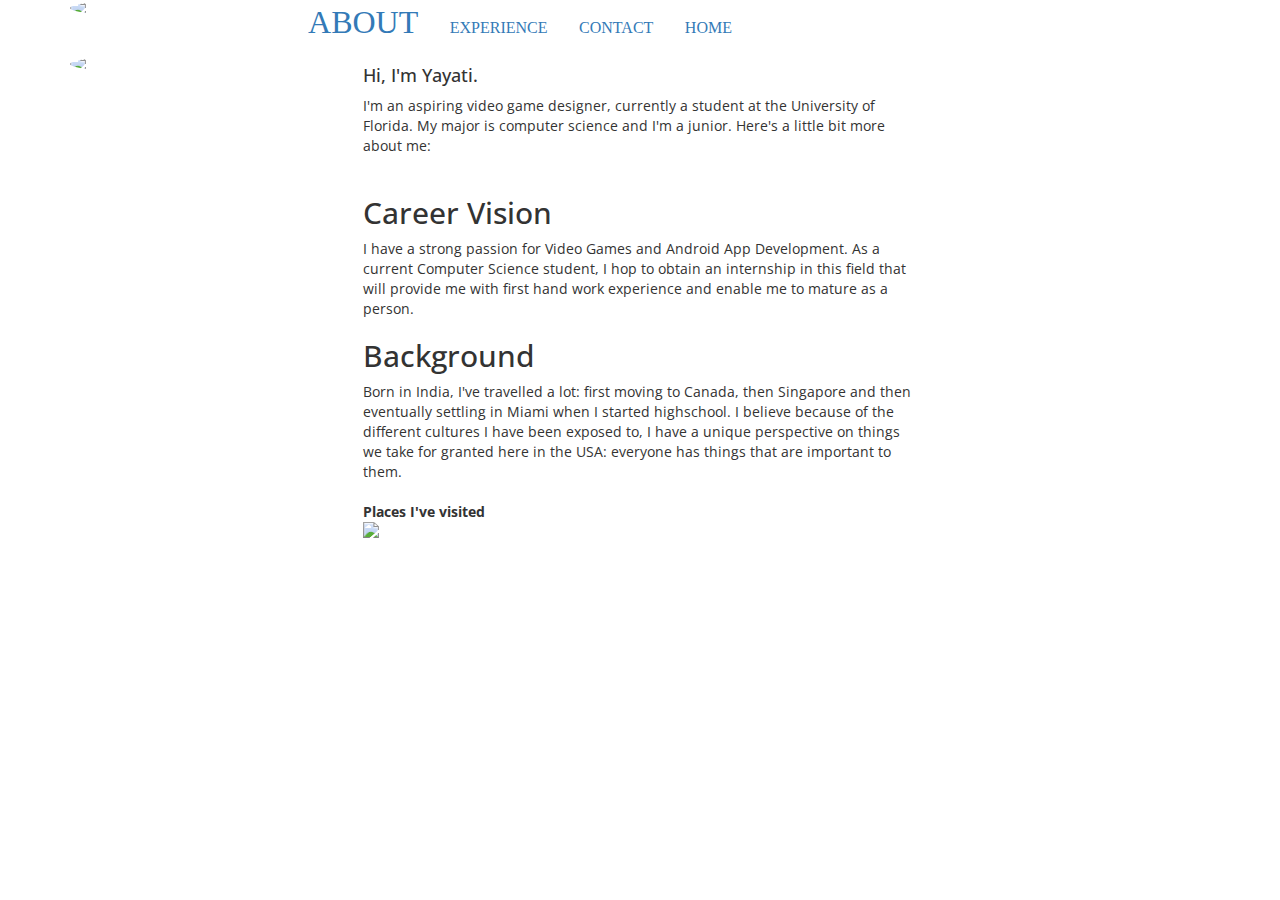
==== aboutpage.html @ 2f039772 "Personal Website" ====
<!DOCTYPE html>
  <html>
  <html lang = "en">
  <head>
    <title> Yayati's Website </title>

    <!-- Latest compiled and minified CSS -->
    <link rel="stylesheet" href="https://maxcdn.bootstrapcdn.com/bootstrap/3.3.5/css/bootstrap.min.css">

    <!-- Optional theme -->
    <link rel="stylesheet" href="https://maxcdn.bootstrapcdn.com/bootstrap/3.3.5/css/bootstrap-theme.min.css">
    <link rel="stylesheet" type="text/css" href="C:\Users\ybagga1\Desktop\CEN\testingcs.css">
    <link rel="stylesheet" type="text/css" href="http://fonts.googleapis.com/css?family=Open Sans">
    <link rel="stylesheet" type="text/css" href="http://fonts.googleapis.com/css?family=Tangerine">

    <!-- Latest compiled and minified JavaScript -->
    <script src="https://maxcdn.bootstrapcdn.com/bootstrap/3.3.5/js/bootstrap.min.js"></script>
  </head>

  <body>
    <div class = "header-content">
     <div class = "container">
      <div class="row">
        <div class = "col-md-8 col-sm-8 col-xs-8">
        <div class = "main-image">
           <img style = 'float: left; width: 150px;' src="C:\Users\ybagga1\Desktop\CEN\profile_pic.jpg" class = "img-responsive img-circle center-block">
         </div>  <center><p style = "font-family:Muli"><a href = "http://google.com"><font size = "6">ABOUT</font></a> &nbsp &nbsp &nbsp &nbsp <a href = "http://google.com"> <font size = "3">EXPERIENCE</font> </a> &nbsp &nbsp &nbsp &nbsp <a href = "http://google.com"> <font size = "3">CONTACT</font></a> &nbsp &nbsp &nbsp &nbsp <a href = "http://google.com"> <font size = "3">HOME</font></a></p> </center></div>
       <div class = "col-md-4 col-sm-4 col-xs-4"> </div>
     </div>
   </div>
 </div>
 <div class = "body-content">
  <div class = "container">
    <div class = "row">
    <div class="col-md-3 col-sm-3 col-xs-3">
      <div class = "main-image">
      <img style = 'float: left; width: 150px;' src="C:\Users\ybagga1\Desktop\CEN\profile_pic.jpg" class = "img-responsive img-circle center-block">
    </div></div>
    <div class="col-md-6 col-sm-6 col-xs-6">
      <div style="font-family: 'Open Sans', serif;"><h4> Hi, I'm Yayati. </h4>
        I'm an aspiring video game designer, currently a student at the University of Florida. My major is computer science and I'm a junior. Here's a little bit more about me: 
        <br></br>
        <h2> Career Vision </h2>
        I have a strong passion for Video Games and Android App Development. As a current Computer Science student, I hop to obtain an internship in this field that will provide me with first hand work experience and enable me to mature as a person.

        <h2> Background </h2>
        Born in India, I've travelled a lot: first moving to Canada, then Singapore and then eventually settling in Miami when I started highschool. I believe because of the different cultures I have been exposed to, I have a unique perspective on things we take for granted here in the USA: everyone has things that are important to them. 
        <br></br>
        <div><b>Places I've visited </b><br><img src="http://chart.apis.google.com/chart?cht=t&chs=440x220&chco=ffffff,3399ff,3399ff&chf=bg,s,eaf7fe&chtm=world&chld=ARBEBRCACNEGDEINITJPKRMYMNNOPHSGZACHGBUS&chd=s:00000000000000000000" class = "img-responsive"><br></div>
    </div>
  </div>
</div>
</body>
</html>
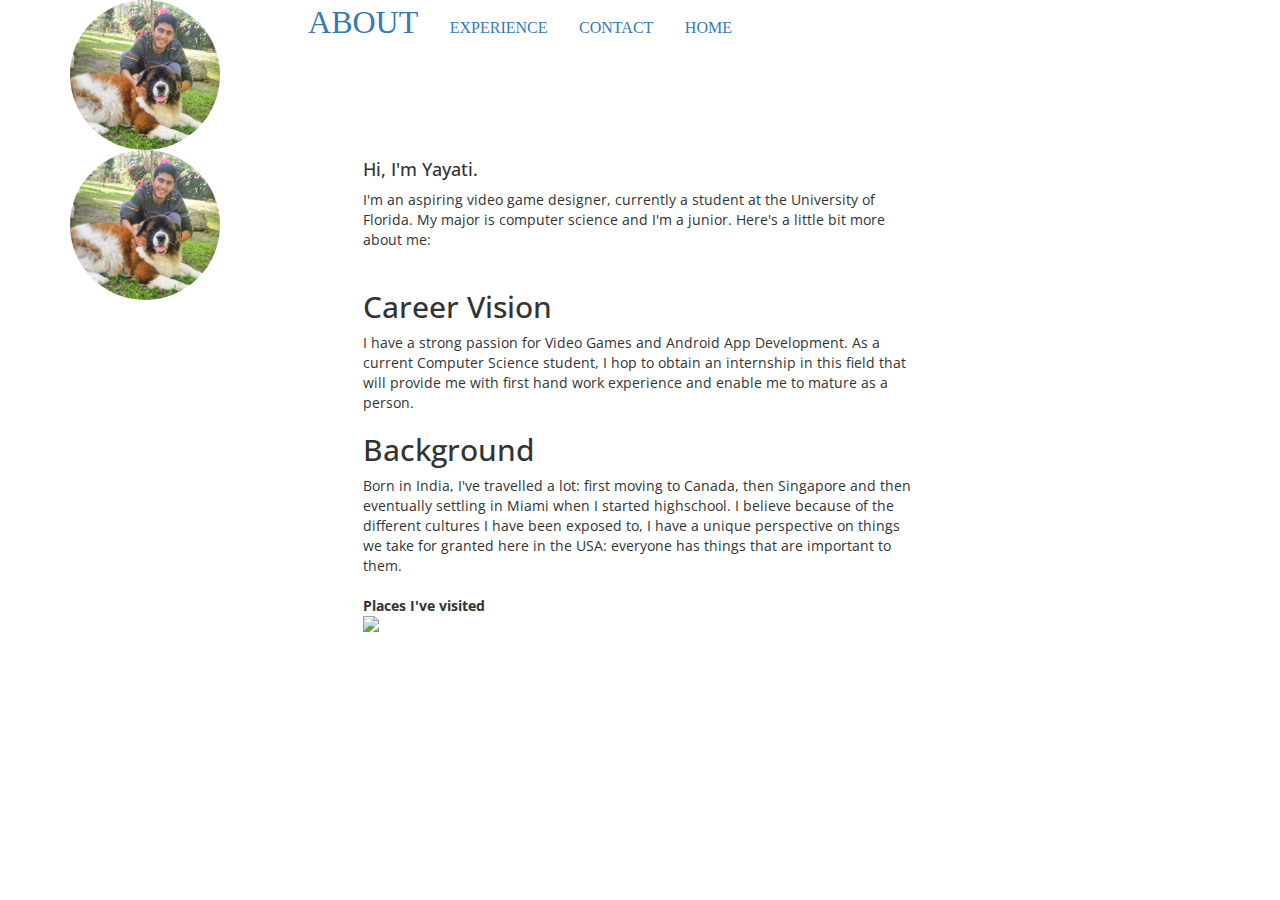
==== commit c8b8715d: "Update" ====
--- a/aboutpage.html
+++ b/aboutpage.html
@@ -23,7 +23,7 @@
       <div class="row">
         <div class = "col-md-8 col-sm-8 col-xs-8">
         <div class = "main-image">
-           <img style = 'float: left; width: 150px;' src="C:\Users\ybagga1\Desktop\CEN\profile_pic.jpg" class = "img-responsive img-circle center-block">
+           <img style = 'float: left; width: 150px;' src="profile_pic.jpg" class = "img-responsive img-circle center-block">
          </div>  <center><p style = "font-family:Muli"><a href = "http://google.com"><font size = "6">ABOUT</font></a> &nbsp &nbsp &nbsp &nbsp <a href = "http://google.com"> <font size = "3">EXPERIENCE</font> </a> &nbsp &nbsp &nbsp &nbsp <a href = "http://google.com"> <font size = "3">CONTACT</font></a> &nbsp &nbsp &nbsp &nbsp <a href = "http://google.com"> <font size = "3">HOME</font></a></p> </center></div>
        <div class = "col-md-4 col-sm-4 col-xs-4"> </div>
      </div>
@@ -34,7 +34,7 @@
     <div class = "row">
     <div class="col-md-3 col-sm-3 col-xs-3">
       <div class = "main-image">
-      <img style = 'float: left; width: 150px;' src="C:\Users\ybagga1\Desktop\CEN\profile_pic.jpg" class = "img-responsive img-circle center-block">
+      <img style = 'float: left; width: 150px;' src="profile_pic.jpg" class = "img-responsive img-circle center-block">
     </div></div>
     <div class="col-md-6 col-sm-6 col-xs-6">
       <div style="font-family: 'Open Sans', serif;"><h4> Hi, I'm Yayati. </h4>
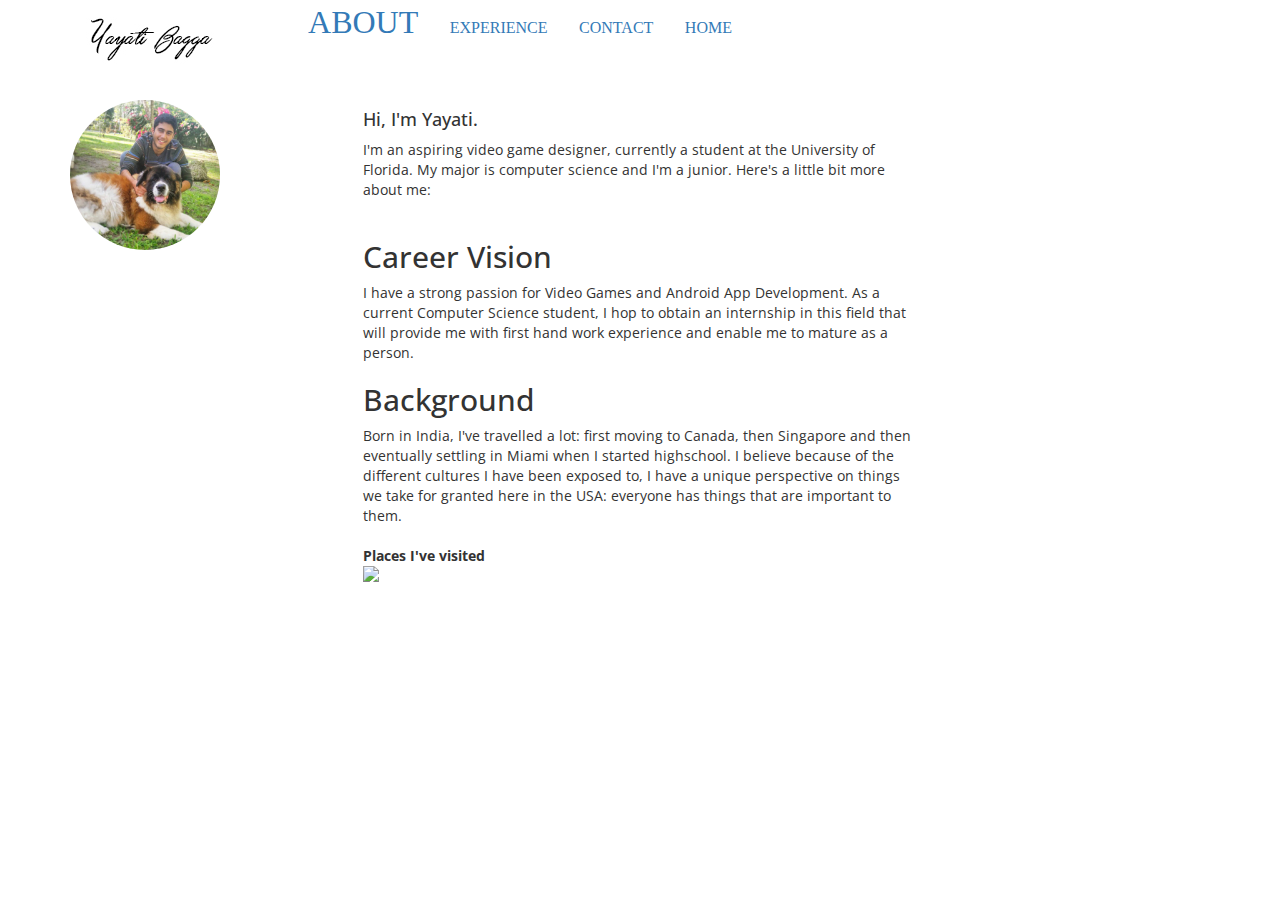
==== commit 78b5cf2b: "Spelling" ====
--- a/aboutpage.html
+++ b/aboutpage.html
@@ -23,7 +23,7 @@
       <div class="row">
         <div class = "col-md-8 col-sm-8 col-xs-8">
         <div class = "main-image">
-           <img style = 'float: left; width: 150px;' src="profile_pic.jpg" class = "img-responsive img-circle center-block">
+           <img style = 'float: left; width: 150px;' src="Untitled-2.jpg" class = "img-responsive img-circle center-block">
          </div>  <center><p style = "font-family:Muli"><a href = "http://google.com"><font size = "6">ABOUT</font></a> &nbsp &nbsp &nbsp &nbsp <a href = "http://google.com"> <font size = "3">EXPERIENCE</font> </a> &nbsp &nbsp &nbsp &nbsp <a href = "http://google.com"> <font size = "3">CONTACT</font></a> &nbsp &nbsp &nbsp &nbsp <a href = "http://google.com"> <font size = "3">HOME</font></a></p> </center></div>
        <div class = "col-md-4 col-sm-4 col-xs-4"> </div>
      </div>
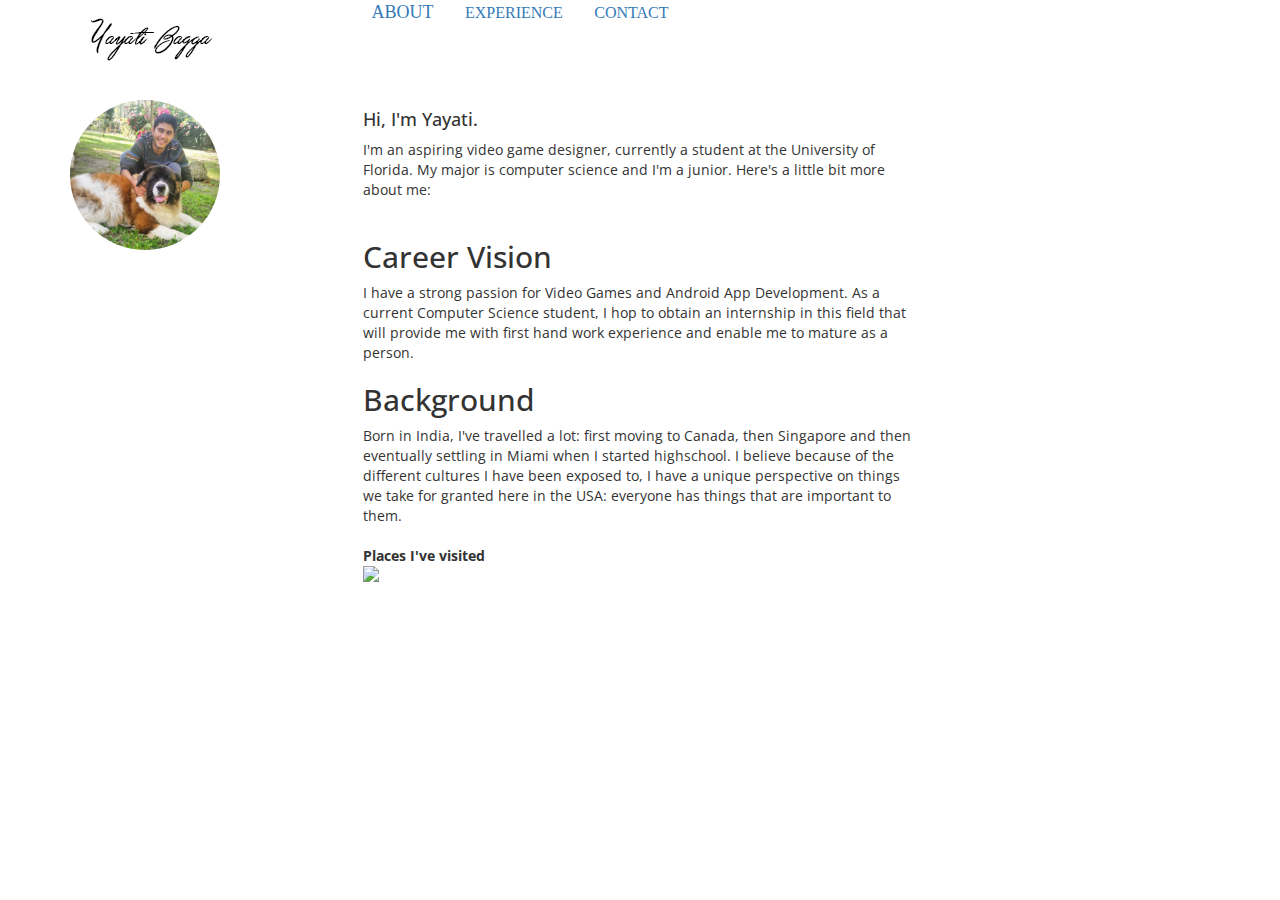
==== commit b2a981e3: "Update#4" ====
--- a/aboutpage.html
+++ b/aboutpage.html
@@ -23,8 +23,9 @@
       <div class="row">
         <div class = "col-md-8 col-sm-8 col-xs-8">
         <div class = "main-image">
-           <img style = 'float: left; width: 150px;' src="Untitled-2.jpg" class = "img-responsive img-circle center-block">
-         </div>  <center><p style = "font-family:Muli"><a href = "http://google.com"><font size = "6">ABOUT</font></a> &nbsp &nbsp &nbsp &nbsp <a href = "http://google.com"> <font size = "3">EXPERIENCE</font> </a> &nbsp &nbsp &nbsp &nbsp <a href = "http://google.com"> <font size = "3">CONTACT</font></a> &nbsp &nbsp &nbsp &nbsp <a href = "http://google.com"> <font size = "3">HOME</font></a></p> </center></div>
+          <a href= "index.html">
+           <img style = 'float: left; width: 150px;' src="Untitled-2.jpg" class = "img-responsive img-circle center-block"></a>
+         </div>  <center><p style = "font-family:Muli"><a href = "aboutpage.html"><font size = "4">ABOUT</font></a> &nbsp &nbsp &nbsp &nbsp <a href = "experiencepage.html"> <font size = "3">EXPERIENCE</font> </a> &nbsp &nbsp &nbsp &nbsp <a href = "contactpage.html"> <font size = "3">CONTACT</font></a></p> </center></div>
        <div class = "col-md-4 col-sm-4 col-xs-4"> </div>
      </div>
    </div>
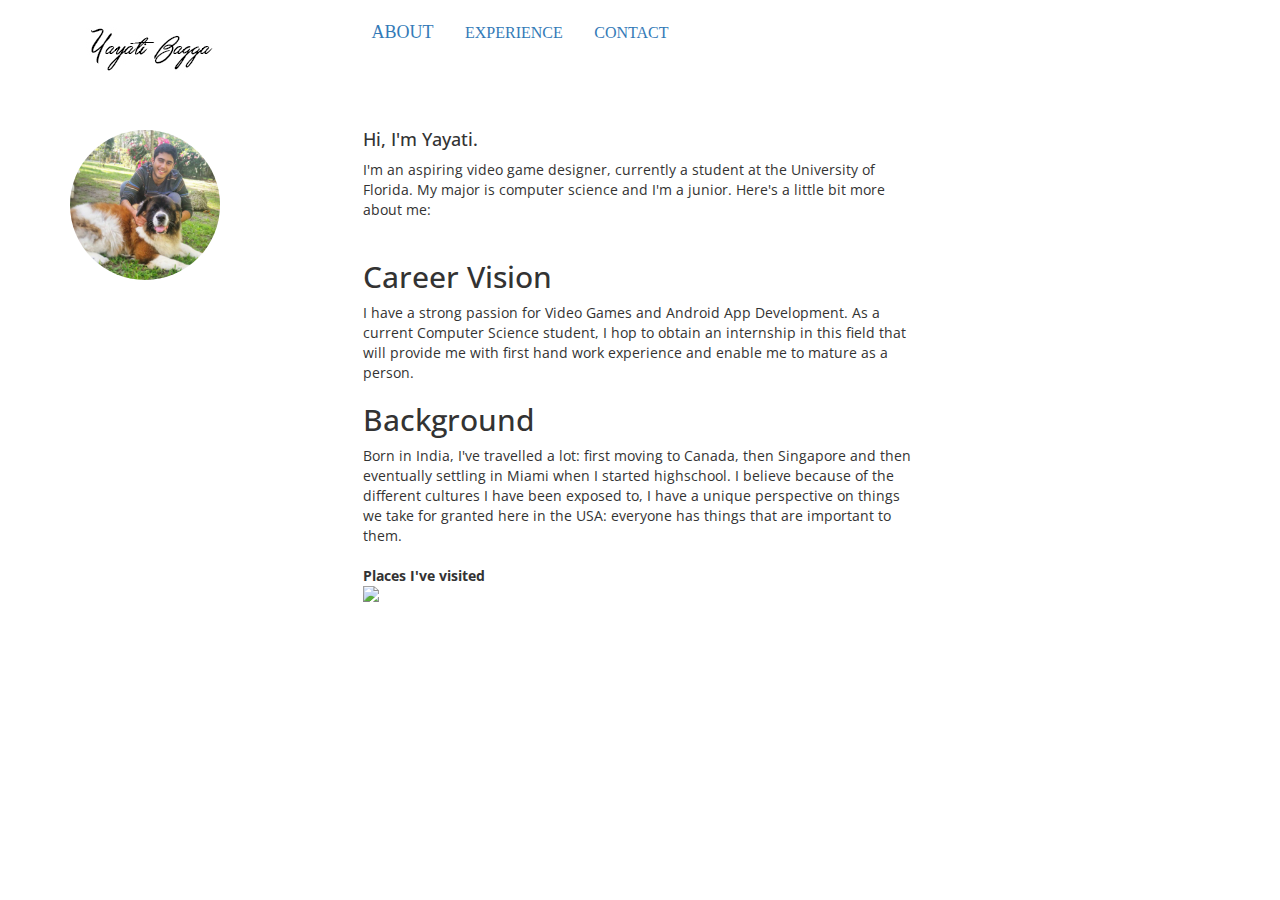
==== commit 47a648b9: "update#5" ====
--- a/aboutpage.html
+++ b/aboutpage.html
@@ -9,7 +9,7 @@
 
     <!-- Optional theme -->
     <link rel="stylesheet" href="https://maxcdn.bootstrapcdn.com/bootstrap/3.3.5/css/bootstrap-theme.min.css">
-    <link rel="stylesheet" type="text/css" href="C:\Users\ybagga1\Desktop\CEN\testingcs.css">
+    <link rel="stylesheet" type="text/css" href="testingcs.css">
     <link rel="stylesheet" type="text/css" href="http://fonts.googleapis.com/css?family=Open Sans">
     <link rel="stylesheet" type="text/css" href="http://fonts.googleapis.com/css?family=Tangerine">
 
--- a/testingcs.css
+++ b/testingcs.css
@@ -0,0 +1,74 @@
+.header-content{
+	position:fixed; top:0px; left:0px; height:100px; right:0px;overflow:hidden; width: 100%;
+	background: #FFFFFF;
+}
+
+.body-content{
+	z-index: -1;
+	overflow:auto;
+	width: 100%;
+	position:absolute;
+	top: 120px;
+}
+
+.main-image {
+	max-width: 100%;
+	padding-top: 10px;
+	padding-bottom: 10px;
+
+}
+.main-image2 {
+	max-width: 100%;
+	padding-top: 40px;
+	padding-bottom: 10px;
+
+}
+.row-height {
+    height: 70px;
+    text-align: center;
+    padding-top: 25px;
+}
+
+.col-md-4 {
+    border-radius: 15px 0 0 15px;
+}
+
+.col-md-2 {
+    border-radius: 0 15px 15px 0;
+}
+
+@font-face {
+  font-family: 'Muli';
+  font-style: normal;
+  font-weight: 300;
+  src: local('Muli Light'), local('Muli-Light'), url(http://fonts.gstatic.com/s/muli/v7/T-qN9Yh40TTJeenUALkjgg.woff2) format('woff2');
+  unicode-range: U+0000-00FF, U+0131, U+0152-0153, U+02C6, U+02DA, U+02DC, U+2000-206F, U+2074, U+20AC, U+2212, U+2215, U+E0FF, U+EFFD, U+F000;
+}
+/* latin */
+@font-face {
+  font-family: 'Muli';
+  font-style: normal;
+  font-weight: 400;
+  src: local('Muli'), url(http://fonts.gstatic.com/s/muli/v7/z6c3Zzm51I2zB_Gi7146Bg.woff2) format('woff2');
+  unicode-range: U+0000-00FF, U+0131, U+0152-0153, U+02C6, U+02DA, U+02DC, U+2000-206F, U+2074, U+20AC, U+2212, U+2215, U+E0FF, U+EFFD, U+F000;
+}
+/* latin */
+@font-face {
+  font-family: 'Muli';
+  font-style: italic;
+  font-weight: 300;
+  src: local('Muli Light Italic'), local('Muli-LightItalic'), url(http://fonts.gstatic.com/s/muli/v7/Q5N_zd0042xOVES9NXt9QltXRa8TVwTICgirnJhmVJw.woff2) format('woff2');
+  unicode-range: U+0000-00FF, U+0131, U+0152-0153, U+02C6, U+02DA, U+02DC, U+2000-206F, U+2074, U+20AC, U+2212, U+2215, U+E0FF, U+EFFD, U+F000;
+}
+/* latin */
+@font-face {
+  font-family: 'Muli';
+  font-style: italic;
+  font-weight: 400;
+  src: local('Muli Italic'), local('Muli-Italic'), url(http://fonts.gstatic.com/s/muli/v7/RGzT9VzvdKojoeSA3nPC6Q.woff2) format('woff2');
+  unicode-range: U+0000-00FF, U+0131, U+0152-0153, U+02C6, U+02DA, U+02DC, U+2000-206F, U+2074, U+20AC, U+2212, U+2215, U+E0FF, U+EFFD, U+F000;
+}
+body {
+        font-family: 'Open Sans', serif;
+        font-size: 14px;
+      }